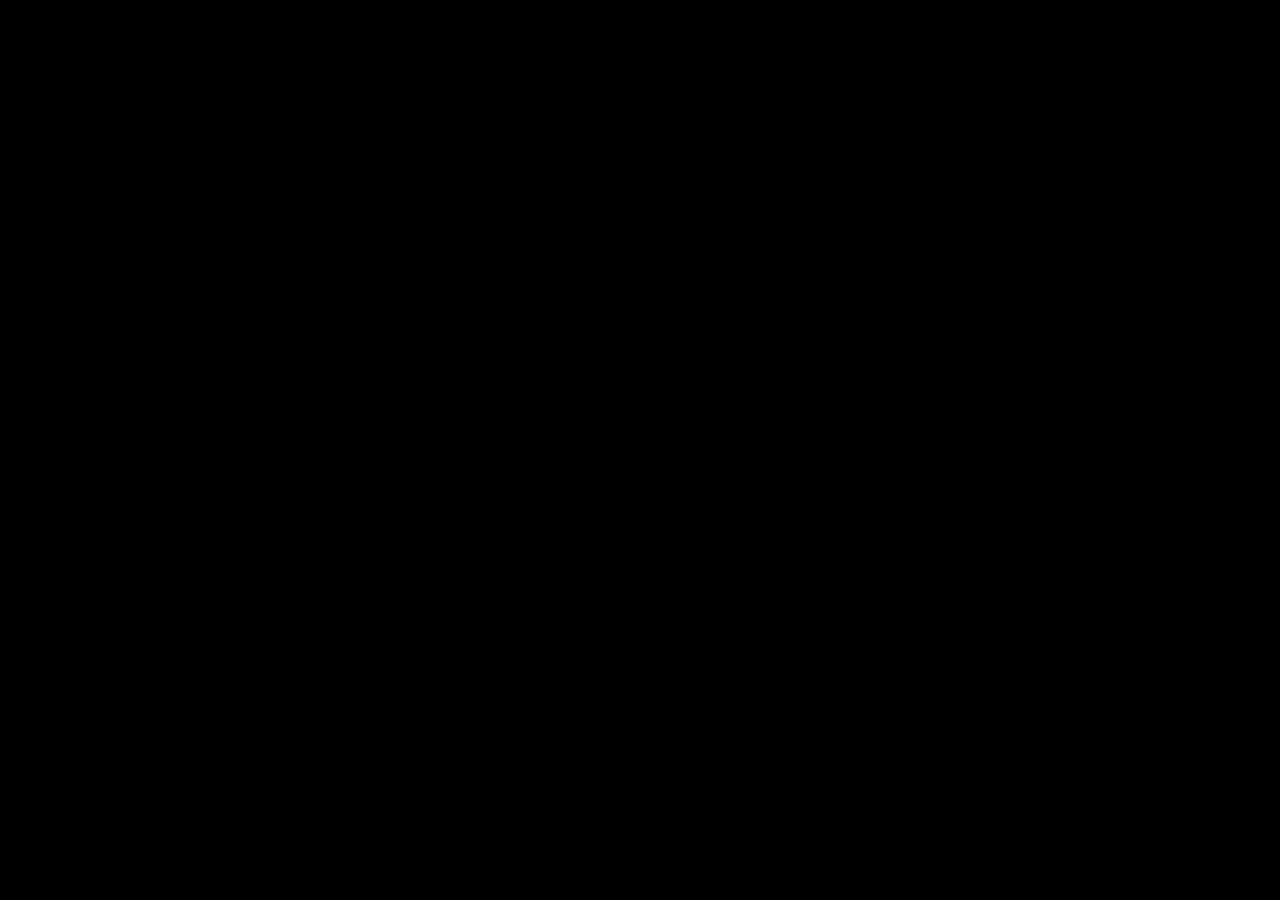
==== starfield/index.html @ 391bae5d "added starfield demo" ====
<!doctype html>
<html>
	<head>
		<meta charset="utf-8">
		<title>starfield by adnan (taken from REZ)</title>
		<style type="text/css">
			body  {margin:0;padding:0;background-color:#000000;font-size:0;overflow:hidden}
			div   {margin:0;padding:0;position:absolute;font-size:0;overflow:hidden}
			canvas{background-color:#000000;overflow:hidden}
		</style>
		<script>
			// width, height, x y and z coords
			var w, h, x, y, z;
			var n = 512;
			var star = new Array(n);
			var star_speed = 4;
			var star_ratio = 256;
			var fps = 0;
			var context;

			function init() {
				for (var i=0; i<n; ++i) {
					star[i] = new Array(5);
					star[i][0] = Math.random()*w*2-x*2;
					star[i][1] = Math.random()*h*2-y*2;
					star[i][2] = Math.random(Math.random()*z);
					star[i][3] = 0;
					star[i][4] = 0;
				}
				var starfield = document.getElementById('starfield');
				starfield.style.position = 'absolute';
				starfield.width = w;
				starfield.height = h;
				context = starfield.getContext('2d');
				context.fillStyle='rgb(0,0,0)';
				context.strokeStyle='rgb(255,255,255)';
			}
			function anim() {
				mouse_x = 25-x;
				mouse_y = 25-y;
				context.fillRect(0, 0, w, h);
				for (var i=0; i<n; i++) {
					test = true;
					star_x_save = star[i][3];
					star_y_save = star[i][4];
					
					star[i][0] += mouse_x>>4;
					if (star[i][0] > x<<1) { star[i][0] -= w<<1; test = false; }
					if (star[i][0] < -x<<1) { star[i][0] += w<<1; test = false; }

					star[i][1] += mouse_y>>4;
					if (star[i][1] > y<<1) { star[i][1] -= h<<1; test = false; }
					if (star[i][1] < -y<<1) { star[i][1] += h<<1; test = false; }

					star[i][2] -= star_speed;
					if (star[i][2] > z) { star[i][2] -= z; test = false; }
					if (star[i][2] < 0) { star[i][2] += z; test = false; }

					star[i][3] = x + (star[i][0]/star[i][2]) * star_ratio;
					star[i][4] = y + (star[i][1]/star[i][2]) * star_ratio;

					if (star_x_save > 0 && star_x_save < w && star_y_save > 0 && star_y_save < h && test) {
						context.lineWidth = (1 - star_color_ratio * star[i][2]) * 2;
						context.beginPath();
						context.moveTo(star_x_save, star_y_save);
						context.lineTo(star[i][3], star[i][4]);
						context.stroke();
						context.closePath();
					}
				}
				timeout = setTimeout('anim()', fps);
			}
			function get_screen_size() {
				var w = document.documentElement.clientWidth;
				var h = document.documentElement.clientHeight;
				return Array(w, h);
			}		
			function resize() {
				w = get_screen_size()[0];
				h = get_screen_size()[1];
				x = Math.round(w/2);
				y = Math.round(h/2);
				z = (w+h)/2;
				star_color_ratio = 1/z;
				// cursor_x = x;
				// cursor_y = y;
				init();
			}
			function start() {
				init();
				anim();
			}
		</script>
	</head>
	<body onload="start()">
		<canvas id="starfield" style="background-color:#000"></canvas>
	</body>
</html>
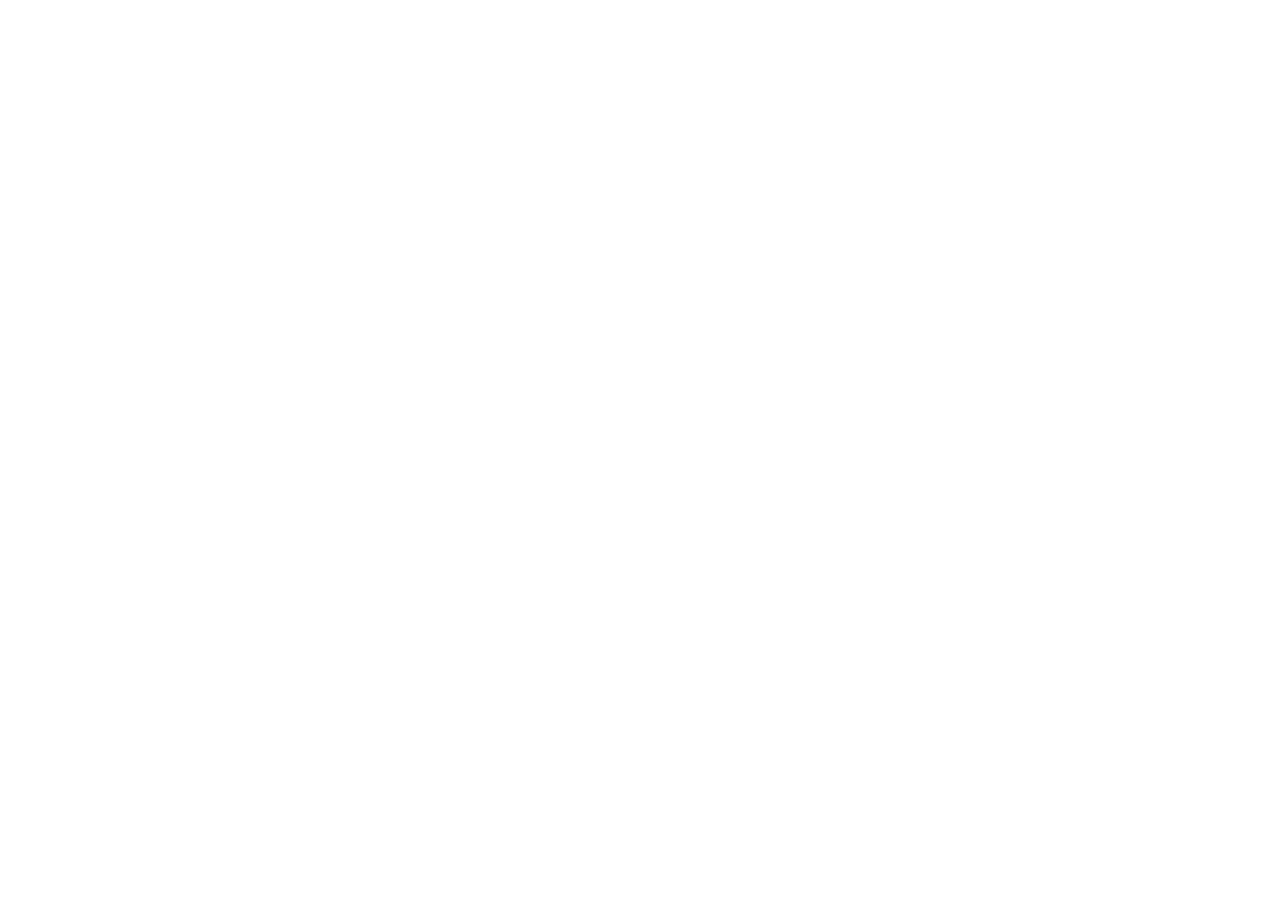
==== commit af474afb: "base revision for starfield" ====
--- a/starfield/index.html
+++ b/starfield/index.html
@@ -1,98 +1,11 @@
 <!doctype html>
 <html>
-	<head>
-		<meta charset="utf-8">
-		<title>starfield by adnan (taken from REZ)</title>
-		<style type="text/css">
-			body  {margin:0;padding:0;background-color:#000000;font-size:0;overflow:hidden}
-			div   {margin:0;padding:0;position:absolute;font-size:0;overflow:hidden}
-			canvas{background-color:#000000;overflow:hidden}
-		</style>
-		<script>
-			// width, height, x y and z coords
-			var w, h, x, y, z;
-			var n = 512;
-			var star = new Array(n);
-			var star_speed = 4;
-			var star_ratio = 256;
-			var fps = 0;
-			var context;
-
-			function init() {
-				for (var i=0; i<n; ++i) {
-					star[i] = new Array(5);
-					star[i][0] = Math.random()*w*2-x*2;
-					star[i][1] = Math.random()*h*2-y*2;
-					star[i][2] = Math.random(Math.random()*z);
-					star[i][3] = 0;
-					star[i][4] = 0;
-				}
-				var starfield = document.getElementById('starfield');
-				starfield.style.position = 'absolute';
-				starfield.width = w;
-				starfield.height = h;
-				context = starfield.getContext('2d');
-				context.fillStyle='rgb(0,0,0)';
-				context.strokeStyle='rgb(255,255,255)';
-			}
-			function anim() {
-				mouse_x = 25-x;
-				mouse_y = 25-y;
-				context.fillRect(0, 0, w, h);
-				for (var i=0; i<n; i++) {
-					test = true;
-					star_x_save = star[i][3];
-					star_y_save = star[i][4];
-					
-					star[i][0] += mouse_x>>4;
-					if (star[i][0] > x<<1) { star[i][0] -= w<<1; test = false; }
-					if (star[i][0] < -x<<1) { star[i][0] += w<<1; test = false; }
-
-					star[i][1] += mouse_y>>4;
-					if (star[i][1] > y<<1) { star[i][1] -= h<<1; test = false; }
-					if (star[i][1] < -y<<1) { star[i][1] += h<<1; test = false; }
-
-					star[i][2] -= star_speed;
-					if (star[i][2] > z) { star[i][2] -= z; test = false; }
-					if (star[i][2] < 0) { star[i][2] += z; test = false; }
-
-					star[i][3] = x + (star[i][0]/star[i][2]) * star_ratio;
-					star[i][4] = y + (star[i][1]/star[i][2]) * star_ratio;
-
-					if (star_x_save > 0 && star_x_save < w && star_y_save > 0 && star_y_save < h && test) {
-						context.lineWidth = (1 - star_color_ratio * star[i][2]) * 2;
-						context.beginPath();
-						context.moveTo(star_x_save, star_y_save);
-						context.lineTo(star[i][3], star[i][4]);
-						context.stroke();
-						context.closePath();
-					}
-				}
-				timeout = setTimeout('anim()', fps);
-			}
-			function get_screen_size() {
-				var w = document.documentElement.clientWidth;
-				var h = document.documentElement.clientHeight;
-				return Array(w, h);
-			}		
-			function resize() {
-				w = get_screen_size()[0];
-				h = get_screen_size()[1];
-				x = Math.round(w/2);
-				y = Math.round(h/2);
-				z = (w+h)/2;
-				star_color_ratio = 1/z;
-				// cursor_x = x;
-				// cursor_y = y;
-				init();
-			}
-			function start() {
-				init();
-				anim();
-			}
-		</script>
-	</head>
-	<body onload="start()">
-		<canvas id="starfield" style="background-color:#000"></canvas>
-	</body>
+<head>
+<meta charset="utf-8">
+<link rel="stylesheet" href="./index.css" />
+<title>starfield demo by adnan, taken from REZ</title>
+</head>
+<body>
+<canvas id="starfield" style=""></canvas>
+</body>
 </html>
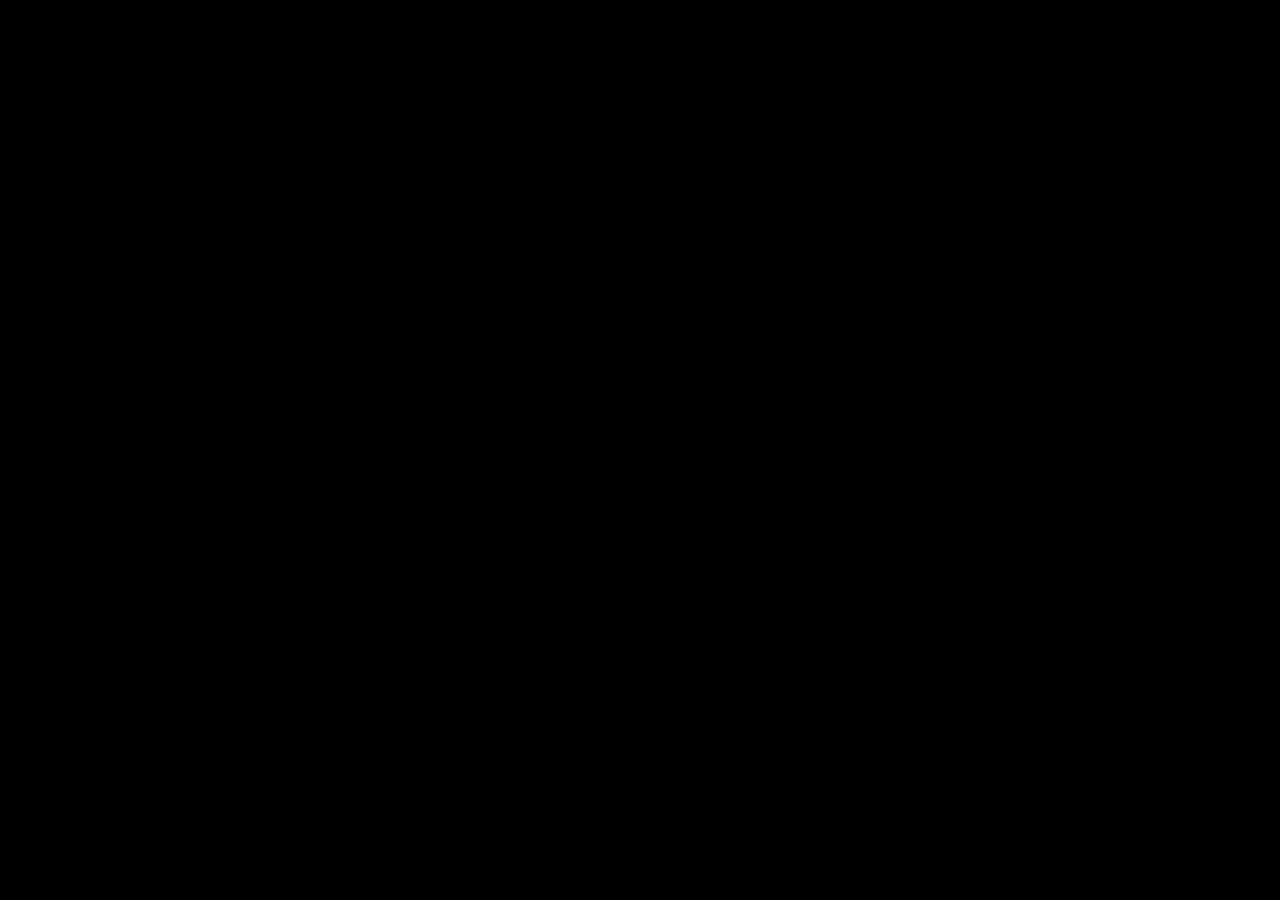
==== commit aa1a932b: "updated starfield" ====
--- a/starfield/index.html
+++ b/starfield/index.html
@@ -4,8 +4,190 @@
 <meta charset="utf-8">
 <link rel="stylesheet" href="./index.css" />
 <title>starfield demo by adnan, taken from REZ</title>
+<style type="text/css">
+body  {margin:0;padding:0;background-color:#000000;font-size:0;overflow:hidden}
+div   {margin:0;padding:0;position:absolute;font-size:0;overflow:hidden}
+canvas{background-color:#000000;overflow:hidden}
+</style>
 </head>
-<body>
-<canvas id="starfield" style=""></canvas>
+
+<script>
+function $i(id) { return document.getElementById(id); }
+//remove child from parent
+function $r(parent,child) { (document.getElementById(parent)).removeChild(document.getElementById(child)); }
+function $t(name) { return document.getElementsByTagName(name); }
+//Convert a Unicode number into a character ($c(65) == 'A')
+function $c(code) { return String.fromCharCode(code); }
+// takes a number, rounds it, if its lower than 255 it takes it (otherwise 255), if its bigger than 0 it takes it (otherwise 0),then converts it to hexadecimal and then slices off the last two chars of the string, and puts a 0 in front of it.
+function $h(value) { return ('0'+Math.max(0,Math.min(255,Math.round(value))).toString(16)).slice(-2); }
+// add value to div of #id
+function _i(id, value) { $t('div')[id].innerHTML += value };
+// whatever 'hires' is, if its false, it returns the value passed in, if its true it divides the value by two, rounds it and returns it
+function _h(value) { return !hires?value:Math.round(value/2); }
+
+function get_screen_size() {
+	var w = document.documentElement.clientWidth;
+	var h = document.documentElement.clientHeight;
+	return Array(w, h);
+}
+
+var url = document.location.href;
+var flag = true;
+var test = true;
+// basically parse the URL for n=###; default is 512
+var n = parseInt((url.indexOf('n=')!=-1)?url.substring(url.indexOf('n=')+2,((url.substring(url.indexOf('n=')+2,url.length)).indexOf('&')!=-1)?url.indexOf('n=')+2+(url.substring(url.indexOf('n=')+2,url.length)).indexOf('&'):url.length):512);
+var w = 0;
+var h = 0;
+var x = 0;
+var y = 0;
+var z = 0;
+var star_color_ratio = 0;
+var star_x_save, star_y_save;
+var star_ratio=256;
+var star_speed = 0;
+var star_speed_save = 0;
+var star = new Array(n);
+var color;
+var opacity = 0.1;
+
+var cursor_x = 0;
+var cursor_y = 0;
+var mouse_x = 0;
+var mouse_y = 0;
+
+var canvas_x = 0;
+var canvas_y = 0;
+var canvas_w = 0;
+var canvas_h = 0;
+var context;
+
+var key;
+var ctrl;
+
+var timeout;
+var fps = 0;
+
+function init() {
+	var a = 0;
+	for (var i=0; i<n; ++i) {
+		star[i] = new Array(5);
+		star[i][0] = Math.random() * w * 2 - x * 2;
+		star[i][1] = Math.random() * h * 2 - y * 2;
+		star[i][2] = Math.round(Math.random() * z);
+		star[i][3] = 0;
+		star[i][4] = 0;
+	}
+	var starfield = $i('starfield');
+	starfield.style.position = 'absolute';
+	starfield.width = w;
+	starfield.height = h;
+	context = starfield.getContext('2d');
+	context.fillStyle = 'rgb(0, 0, 0)';
+	context.strokeStyle = 'rgb(255, 255, 255)';
+}
+
+function anim() {
+	mouse_x = cursor_x - x;
+	mouse_y = cursor_y - y;
+	context.fillRect(0, 0, w, h);
+	for (var i=0; i<n; ++i) {
+		test = true;
+		star_x_save = star[i][3];
+		star_y_save = star[i][4];
+		star[i][0]+=mouse_x>>4; if(star[i][0]>x<<1) { star[i][0]-=w<<1; test=false; } if(star[i][0]<-x<<1) { star[i][0]+=w<<1; test=false; }
+		star[i][1]+=mouse_y>>4; if(star[i][1]>y<<1) { star[i][1]-=h<<1; test=false; } if(star[i][1]<-y<<1) { star[i][1]+=h<<1; test=false; }
+		star[i][2]-=star_speed; if(star[i][2]>z) { star[i][2]-=z; test=false; } if(star[i][2]<0) { star[i][2]+=z; test=false; }
+		star[i][3]=x+(star[i][0]/star[i][2])*star_ratio;
+		star[i][4]=y+(star[i][1]/star[i][2])*star_ratio;
+		if(star_x_save>0&&star_x_save<w&&star_y_save>0&&star_y_save<h&&test) {
+			context.lineWidth=(1-star_color_ratio*star[i][2])*2;
+			context.beginPath();
+			context.moveTo(star_x_save,star_y_save);
+			context.lineTo(star[i][3],star[i][4]);
+			context.stroke();
+			context.closePath();
+		}
+	}
+	timeout=setTimeout('anim()',fps);
+}
+
+function move(evt) {
+	evt = evt || event;
+	cursor_x = evt.pageX-canvas_x;
+	cursor_y = evt.pageY-canvas_y;
+}
+
+function key_manager(evt) {
+	evt = evt || event;
+	key = evt.which || evt.keyCode;
+	switch(key) {
+		case 27:
+			flag = flag?false:true;
+		if (flag) {
+			timeout = setTimeout('anim()', fps);
+		}
+		else {
+			clearTimeout(timeout);
+		}
+		break;
+		case 32:
+			star_speed_save = (star_speed != 0) ? star_speed : star_speed_save;
+		star_speed = (star_speed != 0) ? 0 : star_speed_save;
+		break;
+		case 13:
+			context.fillStyle = 'rgba(0, 0, 0, ' + opacity + ')';
+		break;
+	}
+	top.status = 'key=' + ((key<100) ? '0' : '') + ((key < 10) ? '0' : '') + key;
+}
+
+function release() {
+	switch(key) {
+		case 13:
+			context.fillStyle = 'rgb(0, 0, 0)';
+		break;
+	}
+}
+
+function mouse_wheel(evt) {
+	evt = evt || event;
+	var delta = 0;
+	if (evt.wheelDelta) {
+		delta = evt.wheelDelta / 120;
+	}
+	else if (evt.detail) {
+		delta = -evt.detail / 3;
+	}
+	star_speed += (delta >= 0) ? -0.2 : 0.2;
+	if (evt.presentDefault) evt.preventDefault();
+}
+
+function start() {
+	resize();
+	anim();
+}
+
+function resize()
+{
+	w=parseInt((url.indexOf('w=')!=-1)?url.substring(url.indexOf('w=')+2,((url.substring(url.indexOf('w=')+2,url.length)).indexOf('&')!=-1)?url.indexOf('w=')+2+(url.substring(url.indexOf('w=')+2,url.length)).indexOf('&'):url.length):get_screen_size()[0]);
+	h=parseInt((url.indexOf('h=')!=-1)?url.substring(url.indexOf('h=')+2,((url.substring(url.indexOf('h=')+2,url.length)).indexOf('&')!=-1)?url.indexOf('h=')+2+(url.substring(url.indexOf('h=')+2,url.length)).indexOf('&'):url.length):get_screen_size()[1]);
+	x=Math.round(w/2);
+	y=Math.round(h/2);
+	z=(w+h)/2;
+	star_color_ratio=1/z;
+	cursor_x=x;
+	cursor_y=y;
+	init();
+}
+
+document.onmousemove=move;
+document.onkeypress=key_manager;
+document.onkeyup=release;
+document.onmousewheel=mouse_wheel; if(window.addEventListener) window.addEventListener('DOMMouseScroll',mouse_wheel,false);
+
+</script>
+
+<body onload="start()" onresize="resize()" onorientationchange="resize()" onmousedown="context.fillStyle='rgba(0, 0, 0, ' + opacity + ')'" onmouseup="context.fillStyle='rgb(0, 0, 0)'">
+<canvas id="starfield" style="background-color:#000000"></canvas>
 </body>
 </html>
